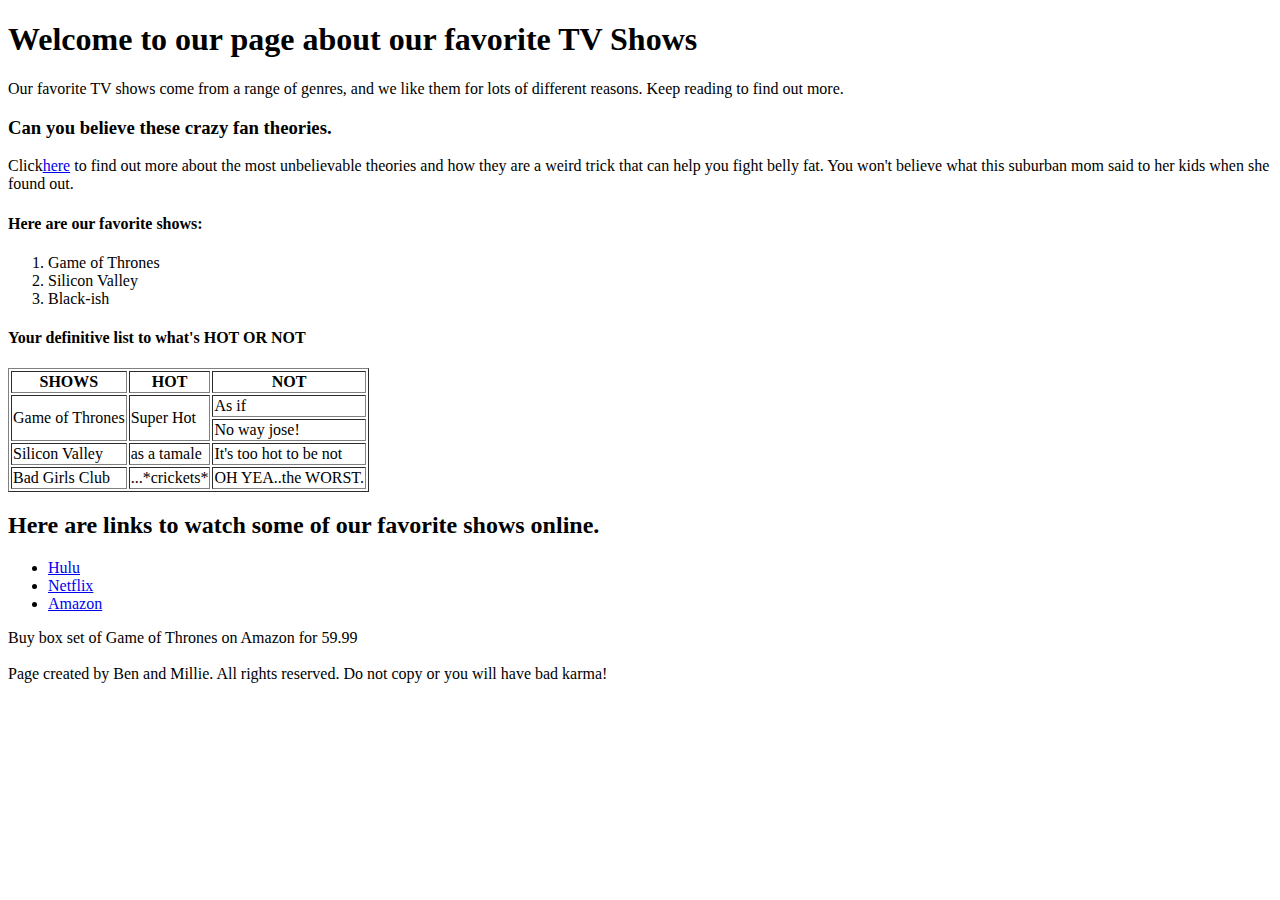
==== html/gps/index.html @ 1b6691fa "Add homepage content and table to fulfill GPS 1.2 reqs" ====
<!DOCTYPE html>
<html>
<head>
 <meta charset="UTF-8">
  <title>GPS 1.2</title>
</head>
  <body>
    <header><h1>Welcome to our page about our favorite TV Shows</h1></header>
    <main> <p> Our favorite TV shows come from a range of genres, and we like them for lots of different reasons. Keep reading to find out more.</p>
      <article> <h3> Can you believe these crazy fan theories.</h3> <p>Click<a href="http://www.nydailynews.com/entertainment/tv/crazy-believable-game-thrones-fan-theories-article-1.2640047">here</a> to find out more about the most unbelievable theories and how they are a weird trick that can help you fight belly fat. You won't believe what this suburban mom said to her kids when she found out.</p> 
      </article>
      <section><h4>Here are our favorite shows:</h4>
        <ol>
          <li>Game of Thrones</li>
          <li>Silicon Valley</li>
          <li>Black-ish</li>
        </ol>
      </section>
      <h4>Your definitive list to what's HOT OR NOT</h4> 
      <table border=1px>
      <tr>
        <th>SHOWS</th>
        <th>HOT</th>
        <th>NOT</th>
      </tr>
      <tr>
        <td rowspan="2">Game of Thrones</td>
        <td rowspan="2">Super Hot</td>
        <td>As if</td>

      </tr>
      <tr>
        <td>No way jose!</td>

      </tr>
      <tr>
        <td>Silicon Valley</td>
        <td>as a tamale</td>
        <td>It's too hot to be not</td> 
      </tr>
      <tr>
        <td>Bad Girls Club</td>
        <td>...*crickets*</td>
        <td>OH YEA..the WORST.</td> 
      </tr>

      </table> 
    </main>
      
      <nav> <h2> Here are links to watch some of our favorite shows online.</h2>
      <ul> 
        <li> <a href="https://www.hulu.com">Hulu</a></li>
        <li> <a href="https://www.netflix.com">Netflix</a></li>
        <li> <a href="https://www.amazon.com">Amazon</a></li>
      </ul>
      </nav>
    <aside>Buy box set of Game of Thrones on Amazon for 59.99</aside>
    <br />
    <footer>Page created by Ben and Millie. All rights reserved. Do not copy or you will have bad karma!</footer>
  </body>
</html>
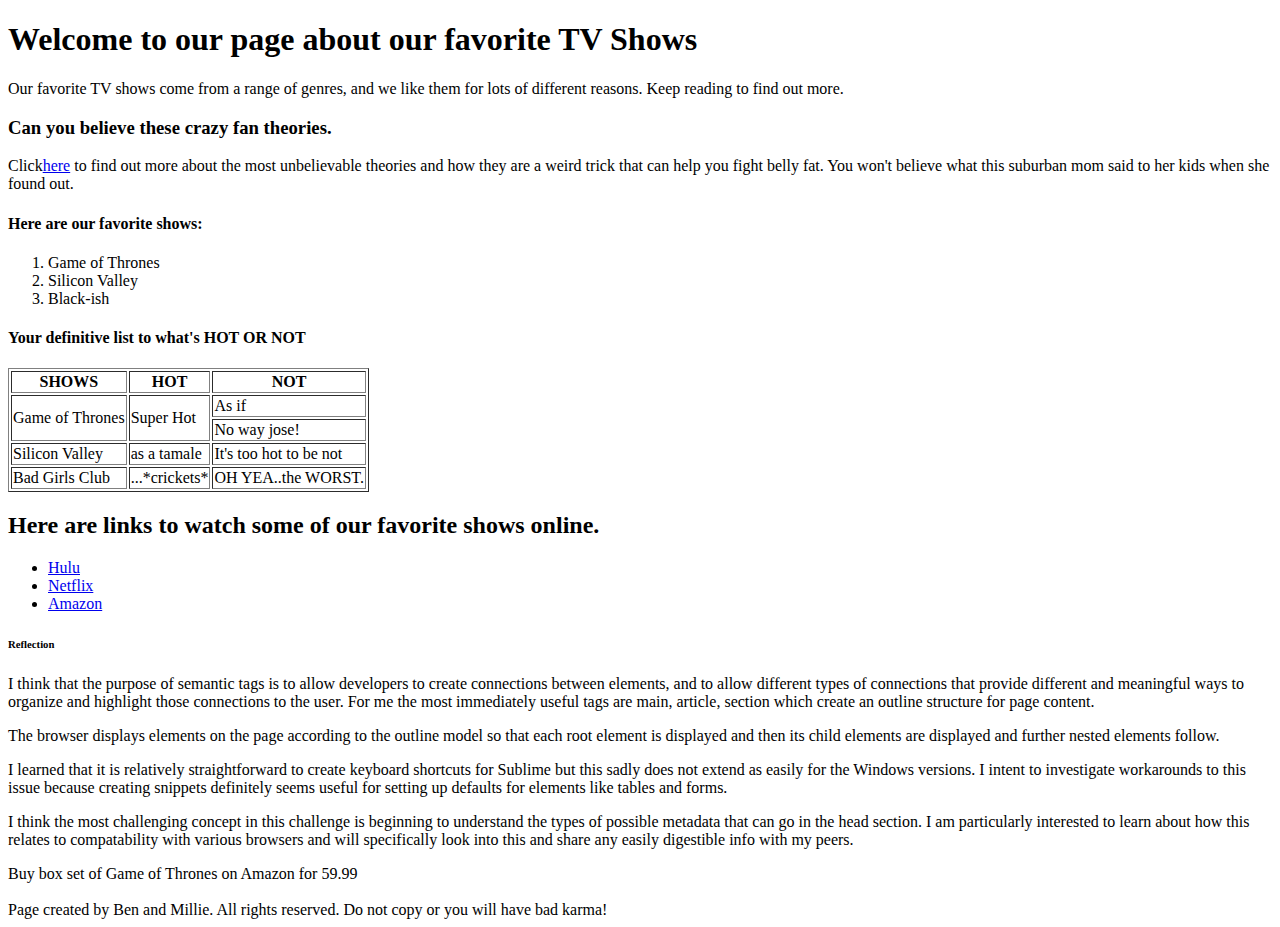
==== commit f7036592: "Add reflection comment to finish GPS 1.2 reqs" ====
--- a/html/gps/index.html
+++ b/html/gps/index.html
@@ -54,6 +54,13 @@
         <li> <a href="https://www.amazon.com">Amazon</a></li>
       </ul>
       </nav>
+      <aside><h6>Reflection</h6>
+        <p>I think that the purpose of semantic tags is to allow developers to create connections between elements, and to allow different types of connections that provide different and meaningful ways to organize and highlight those connections to the user. For me the most immediately useful tags are main, article, section which create an outline structure for page content.</p>
+        <p>
+        <p>The browser displays elements on the page according to the outline model so that each root element is displayed and then its child elements are displayed and further nested elements follow.</p>
+        <p>I learned that it is relatively straightforward to create keyboard shortcuts for Sublime but this sadly does not extend as easily for the Windows versions. I intent to investigate workarounds to this issue because creating snippets definitely seems useful for setting up defaults for elements like tables and forms.</p>
+        <p>I think the most challenging concept in this challenge is beginning to understand the types of possible metadata that can go in the head section. I am particularly interested to learn about how this relates to compatability with various browsers and will specifically look into this and share any easily digestible info with my peers.</p>
+        </aside>
     <aside>Buy box set of Game of Thrones on Amazon for 59.99</aside>
     <br />
     <footer>Page created by Ben and Millie. All rights reserved. Do not copy or you will have bad karma!</footer>
